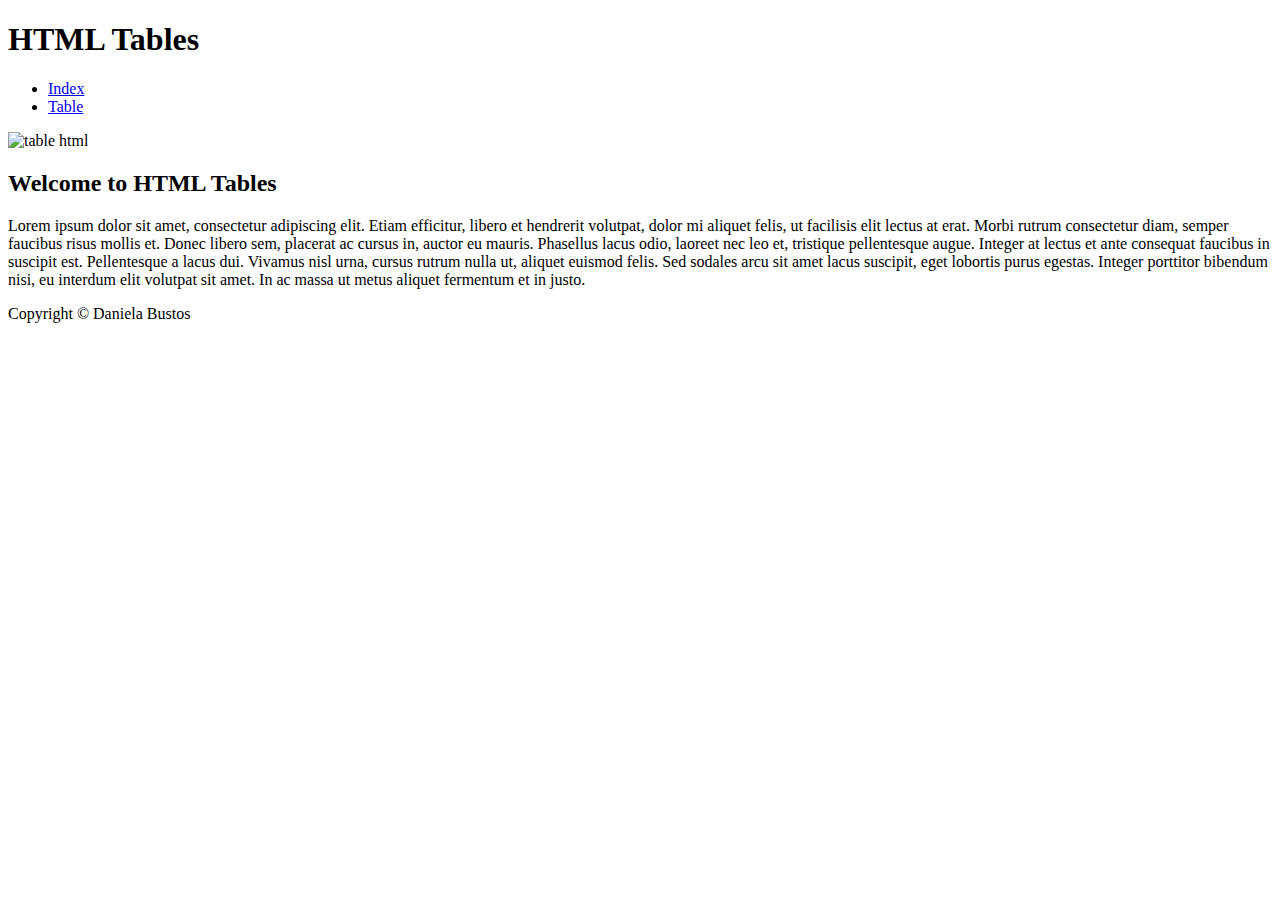
==== index.html @ 39d9b367 "image" ====
<!DOCTYPE html>
<html lang="en">

<head>
    <meta charset="UTF-8">
    <meta http-equiv="X-UA-Compatible" content="IE=edge">
    <meta name="viewport" content="width=device-width, initial-scale=1.0">
    <title>HTML Tables - Home</title>
</head>

<body>
    <header>
        <h1>
            HTML Tables
        </h1>
        <nav>
            <ul>
                <li>
                    <a href="index.html">Index</a>
                </li>
                <li>
                    <a href="table.html">Table</a>
                </li>
            </ul>
        </nav>
    </header>
    <main>
        <article>
            <img src="tablehtml.png" alt="table html">
            <h2> Welcome to HTML Tables </h2>
            <p> Lorem ipsum dolor sit amet, consectetur adipiscing elit. Etiam efficitur, libero et hendrerit
                volutpat, dolor mi aliquet felis, ut facilisis elit lectus at erat. Morbi rutrum consectetur diam,
                semper faucibus risus mollis et. Donec libero sem, placerat ac cursus in, auctor eu mauris. Phasellus
                lacus odio, laoreet nec leo et, tristique pellentesque augue. Integer at lectus et ante consequat
                faucibus in suscipit est. Pellentesque a lacus dui. Vivamus nisl urna, cursus rutrum nulla ut, aliquet
                euismod felis. Sed sodales arcu sit amet lacus suscipit, eget lobortis purus egestas. Integer porttitor
                bibendum nisi, eu interdum elit volutpat sit amet. In ac massa ut metus aliquet fermentum et in justo.
            </p>
        </article>
    </main>
    <footer>
        <p>Copyright &copy; Daniela Bustos</p>
    </footer>
</body>

</html>
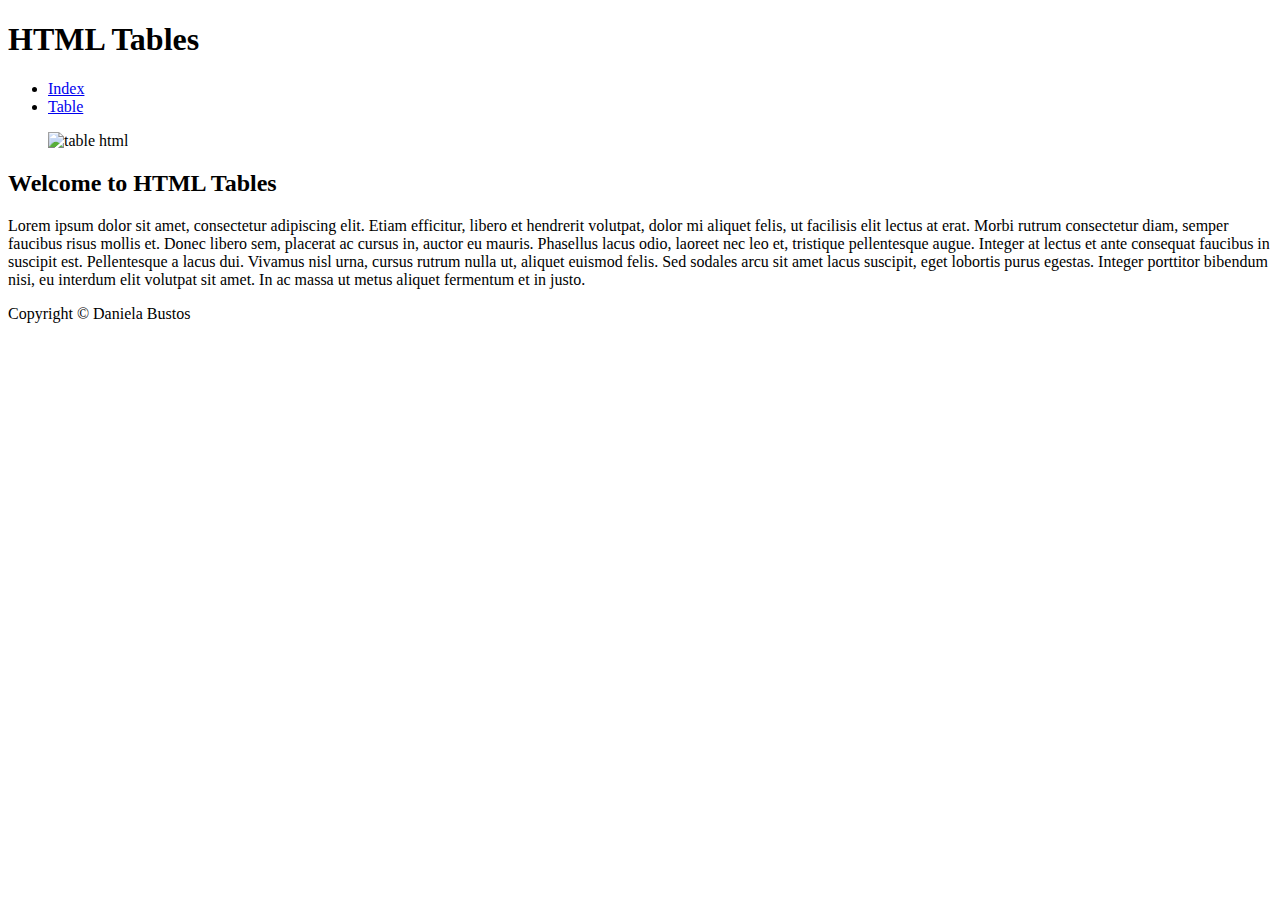
==== commit 6a23a1c8: "image link" ====
--- a/index.html
+++ b/index.html
@@ -26,7 +26,9 @@
     </header>
     <main>
         <article>
-            <img src="tablehtml.png" alt="table html">
+            <figure>
+                <img src="https://www.freecodecamp.org/news/content/images/size/w2000/2021/09/uide-to-writting-a-good-readme-file--7-.png" alt="table html">
+            </figure>
             <h2> Welcome to HTML Tables </h2>
             <p> Lorem ipsum dolor sit amet, consectetur adipiscing elit. Etiam efficitur, libero et hendrerit
                 volutpat, dolor mi aliquet felis, ut facilisis elit lectus at erat. Morbi rutrum consectetur diam,
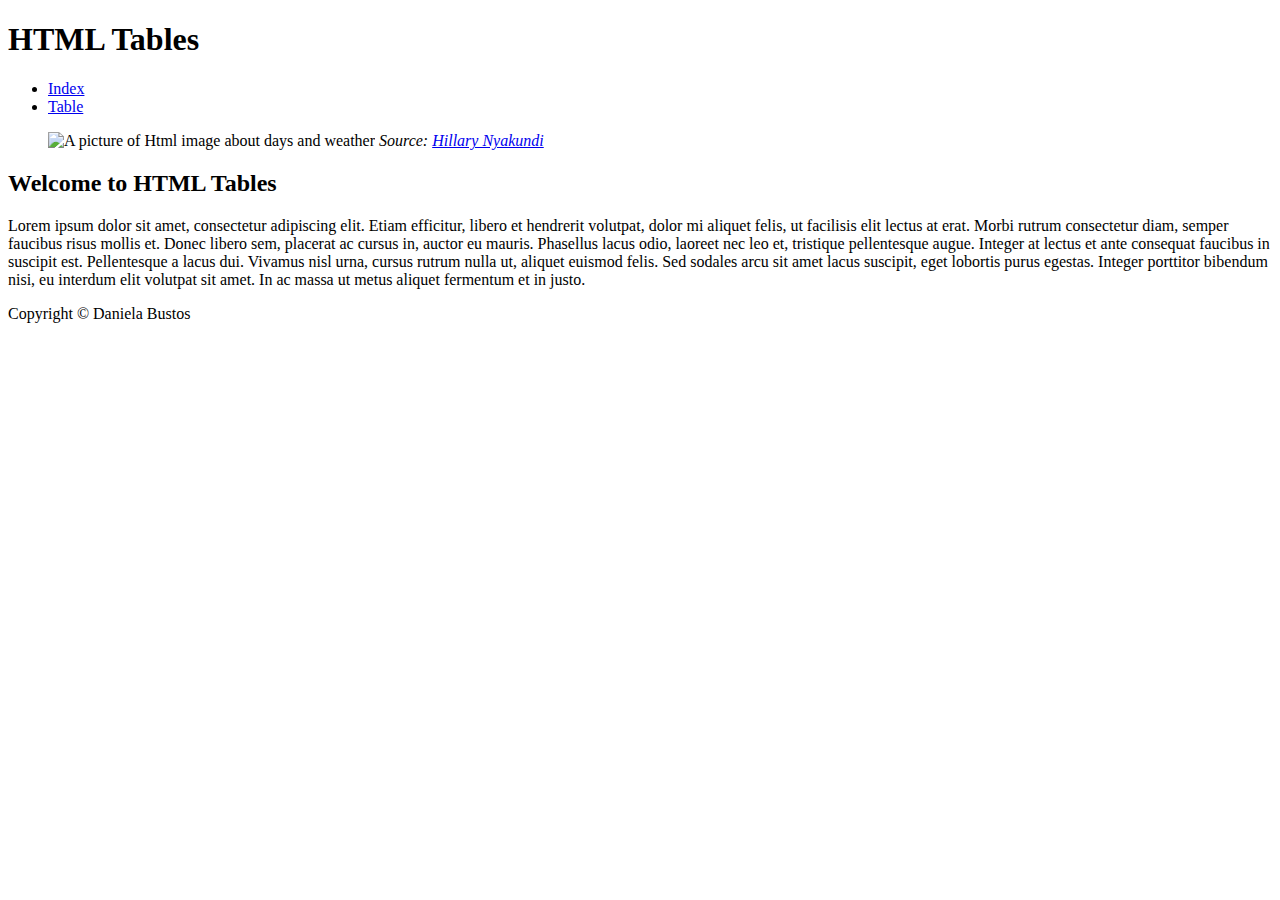
==== commit 355d835b: "Refresh" ====
--- a/index.html
+++ b/index.html
@@ -27,7 +27,10 @@
     <main>
         <article>
             <figure>
-                <img src="https://www.freecodecamp.org/news/content/images/size/w2000/2021/09/uide-to-writting-a-good-readme-file--7-.png" alt="table html">
+                <img src=".images/htmlimage.png" alt="A picture of Html image about days and weather" width="50%">
+                <cite>
+                    Source: <a href="https://www.freecodecamp.org/news/html-tables-table-tutorial-with-css-example-code/">Hillary Nyakundi</a>
+                </cite>
             </figure>
             <h2> Welcome to HTML Tables </h2>
             <p> Lorem ipsum dolor sit amet, consectetur adipiscing elit. Etiam efficitur, libero et hendrerit
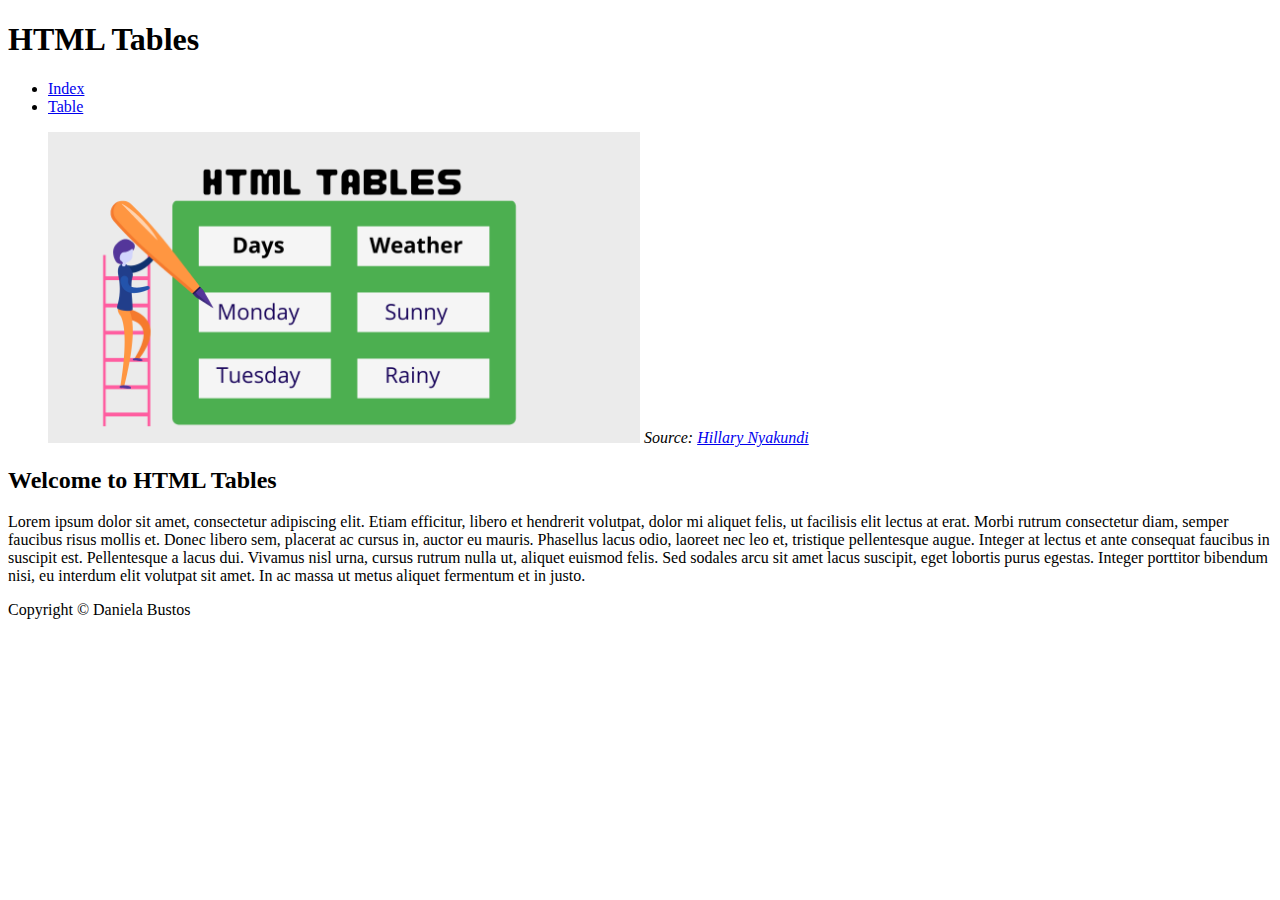
==== commit df06f14a: "fix image link" ====
--- a/index.html
+++ b/index.html
@@ -25,9 +25,9 @@
         </nav>
     </header>
     <main>
-        <article>
+        <section>
             <figure>
-                <img src=".images/htmlimage.png" alt="A picture of Html image about days and weather" width="50%">
+                <img src="./images/htmlimage.png" alt="A picture of Html image about days and weather" width="50%">
                 <cite>
                     Source: <a href="https://www.freecodecamp.org/news/html-tables-table-tutorial-with-css-example-code/">Hillary Nyakundi</a>
                 </cite>
@@ -41,7 +41,7 @@
                 euismod felis. Sed sodales arcu sit amet lacus suscipit, eget lobortis purus egestas. Integer porttitor
                 bibendum nisi, eu interdum elit volutpat sit amet. In ac massa ut metus aliquet fermentum et in justo.
             </p>
-        </article>
+        </section>
     </main>
     <footer>
         <p>Copyright &copy; Daniela Bustos</p>
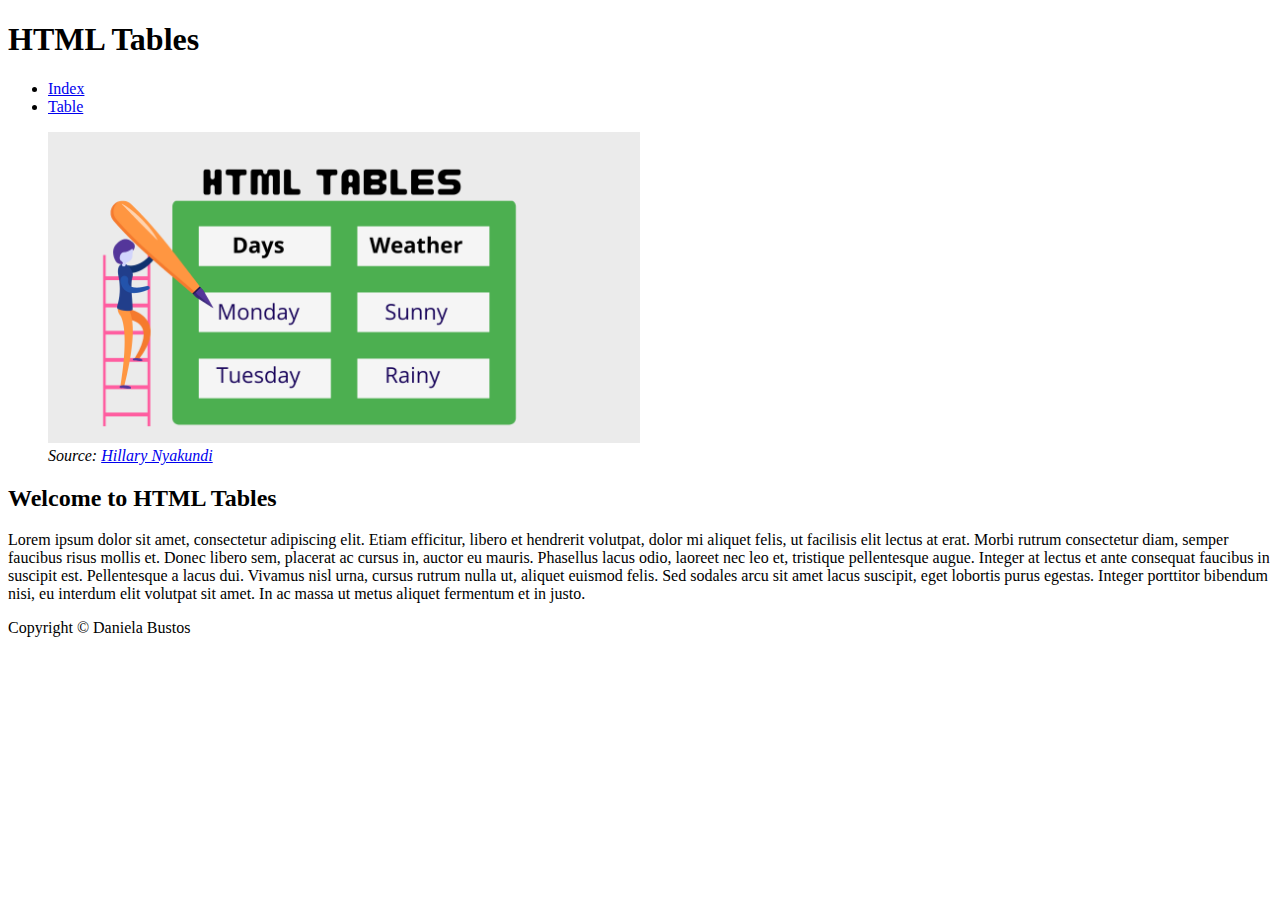
==== commit b9da43cf: "Add files via upload" ====
--- a/index.html
+++ b/index.html
@@ -5,7 +5,10 @@
     <meta charset="UTF-8">
     <meta http-equiv="X-UA-Compatible" content="IE=edge">
     <meta name="viewport" content="width=device-width, initial-scale=1.0">
+    <link rel="stylesheet" href="styles/style.css">
+    <link rel="icon" href="./images/superhero.png" type="image/x-icon">
     <title>HTML Tables - Home</title>
+
 </head>
 
 <body>
@@ -27,9 +30,11 @@
     <main>
         <section>
             <figure>
-                <img src="./images/htmlimage.png" alt="A picture of Html image about days and weather" width="50%">
+                <img src="./images/htmlimage.png" alt="A picture of Html image about days and weather" width="50%"> <br>
                 <cite>
-                    Source: <a href="https://www.freecodecamp.org/news/html-tables-table-tutorial-with-css-example-code/">Hillary Nyakundi</a>
+                    Source: <a
+                        href="https://www.freecodecamp.org/news/html-tables-table-tutorial-with-css-example-code/">Hillary
+                        Nyakundi</a>
                 </cite>
             </figure>
             <h2> Welcome to HTML Tables </h2>
--- a/styles/style.css
+++ b/styles/style.css
@@ -0,0 +1,6 @@
+table
+{
+    border-style: solid;
+    border-width: 1px;
+    border-color: black;
+}